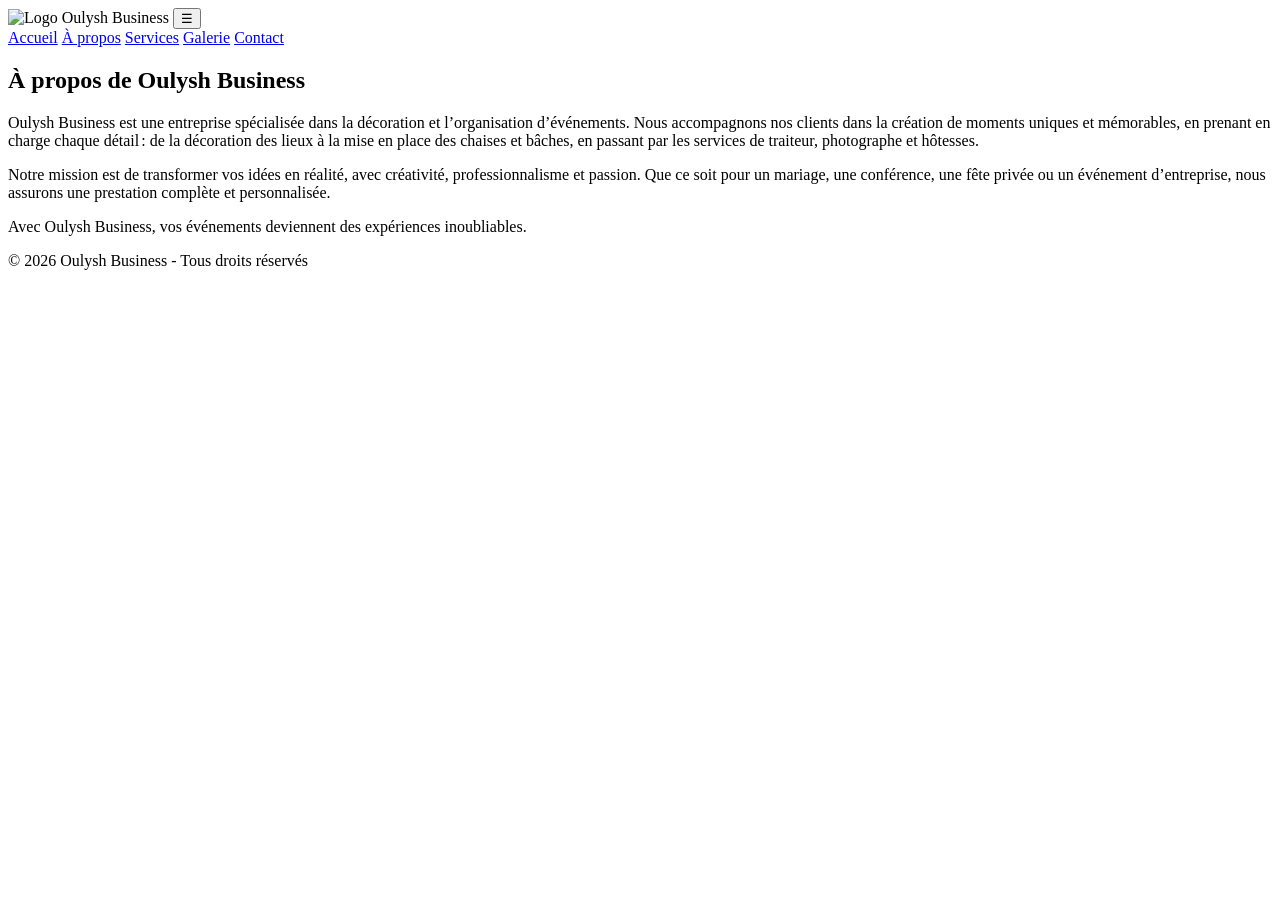
==== about.html @ 60200992 "Add files via upload" ====
<!DOCTYPE html>
<html lang="fr">
<head>
    <meta charset="UTF-8">
    <meta name="viewport" content="width=device-width, initial-scale=1.0">
    <title>À propos - Oulysh Business</title>
    <link rel="stylesheet" href="css/style.css">
</head>
<body>
    <!-- Header -->
    <header>
    <img src="images/logo.png" alt="Logo Oulysh Business" class="logo">
    <button class="menu-toggle" id="menu-toggle">☰</button>
    <nav id="nav-links">
        <a href="index.html">Accueil</a>
        <a href="about.html">À propos</a>
        <a href="services.html">Services</a>
        <a href="gallery.html">Galerie</a>
        <a href="contact.html">Contact</a>
    </nav>
</header>

<script>
  const menuToggle = document.getElementById('menu-toggle');
  const navLinks = document.getElementById('nav-links');

  menuToggle.addEventListener('click', () => {
    navLinks.classList.toggle('show');
  });
</script>


    <!-- Section À propos -->
    <section class="about">
        <h1>À propos de Oulysh Business</h1>
        <p>
            Oulysh Business est une entreprise spécialisée dans la décoration et l’organisation d’événements. 
            Nous accompagnons nos clients dans la création de moments uniques et mémorables, en prenant en charge 
            chaque détail : de la décoration des lieux à la mise en place des chaises et bâches, en passant par 
            les services de traiteur, photographe et hôtesses.
        </p>
        <p>
            Notre mission est de transformer vos idées en réalité, avec créativité, professionnalisme et passion. 
            Que ce soit pour un mariage, une conférence, une fête privée ou un événement d’entreprise, nous assurons 
            une prestation complète et personnalisée.
        </p>
        <p>
            Avec Oulysh Business, vos événements deviennent des expériences inoubliables.
        </p>
    </section>

    <!-- Footer -->
    <footer>
        <p>© 2026 Oulysh Business - Tous droits réservés</p>
    </footer>
</body>
</html>
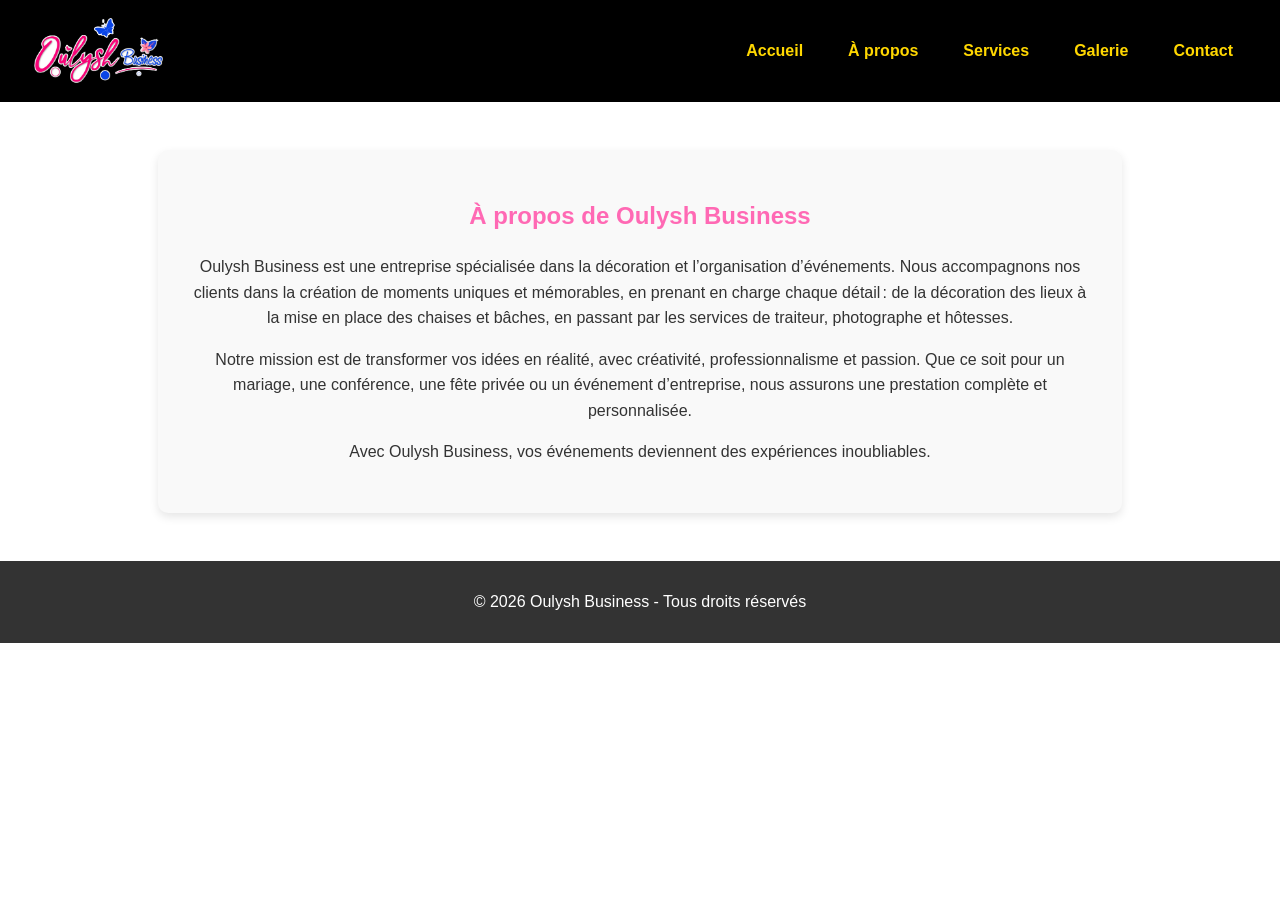
==== commit 102e23cb: "Initial commit" ====
--- a/about.html
+++ b/about.html
@@ -1,57 +1,57 @@
-<!DOCTYPE html>
-<html lang="fr">
-<head>
-    <meta charset="UTF-8">
-    <meta name="viewport" content="width=device-width, initial-scale=1.0">
-    <title>À propos - Oulysh Business</title>
-    <link rel="stylesheet" href="css/style.css">
-</head>
-<body>
-    <!-- Header -->
-    <header>
-    <img src="images/logo.png" alt="Logo Oulysh Business" class="logo">
-    <button class="menu-toggle" id="menu-toggle">☰</button>
-    <nav id="nav-links">
-        <a href="index.html">Accueil</a>
-        <a href="about.html">À propos</a>
-        <a href="services.html">Services</a>
-        <a href="gallery.html">Galerie</a>
-        <a href="contact.html">Contact</a>
-    </nav>
-</header>
-
-<script>
-  const menuToggle = document.getElementById('menu-toggle');
-  const navLinks = document.getElementById('nav-links');
-
-  menuToggle.addEventListener('click', () => {
-    navLinks.classList.toggle('show');
-  });
-</script>
-
-
-    <!-- Section À propos -->
-    <section class="about">
-        <h1>À propos de Oulysh Business</h1>
-        <p>
-            Oulysh Business est une entreprise spécialisée dans la décoration et l’organisation d’événements. 
-            Nous accompagnons nos clients dans la création de moments uniques et mémorables, en prenant en charge 
-            chaque détail : de la décoration des lieux à la mise en place des chaises et bâches, en passant par 
-            les services de traiteur, photographe et hôtesses.
-        </p>
-        <p>
-            Notre mission est de transformer vos idées en réalité, avec créativité, professionnalisme et passion. 
-            Que ce soit pour un mariage, une conférence, une fête privée ou un événement d’entreprise, nous assurons 
-            une prestation complète et personnalisée.
-        </p>
-        <p>
-            Avec Oulysh Business, vos événements deviennent des expériences inoubliables.
-        </p>
-    </section>
-
-    <!-- Footer -->
-    <footer>
-        <p>© 2026 Oulysh Business - Tous droits réservés</p>
-    </footer>
-</body>
-</html>
+<!DOCTYPE html>
+<html lang="fr">
+<head>
+    <meta charset="UTF-8">
+    <meta name="viewport" content="width=device-width, initial-scale=1.0">
+    <title>À propos - Oulysh Business</title>
+    <link rel="stylesheet" href="css/style.css">
+</head>
+<body>
+    <!-- Header -->
+    <header>
+    <img src="images/logo.png" alt="Logo Oulysh Business" class="logo">
+    <button class="menu-toggle" id="menu-toggle">☰</button>
+    <nav id="nav-links">
+        <a href="index.html">Accueil</a>
+        <a href="about.html">À propos</a>
+        <a href="services.html">Services</a>
+        <a href="gallery.html">Galerie</a>
+        <a href="contact.html">Contact</a>
+    </nav>
+</header>
+
+<script>
+  const menuToggle = document.getElementById('menu-toggle');
+  const navLinks = document.getElementById('nav-links');
+
+  menuToggle.addEventListener('click', () => {
+    navLinks.classList.toggle('show');
+  });
+</script>
+
+
+    <!-- Section À propos -->
+    <section class="about">
+        <h1>À propos de Oulysh Business</h1>
+        <p>
+            Oulysh Business est une entreprise spécialisée dans la décoration et l’organisation d’événements. 
+            Nous accompagnons nos clients dans la création de moments uniques et mémorables, en prenant en charge 
+            chaque détail : de la décoration des lieux à la mise en place des chaises et bâches, en passant par 
+            les services de traiteur, photographe et hôtesses.
+        </p>
+        <p>
+            Notre mission est de transformer vos idées en réalité, avec créativité, professionnalisme et passion. 
+            Que ce soit pour un mariage, une conférence, une fête privée ou un événement d’entreprise, nous assurons 
+            une prestation complète et personnalisée.
+        </p>
+        <p>
+            Avec Oulysh Business, vos événements deviennent des expériences inoubliables.
+        </p>
+    </section>
+
+    <!-- Footer -->
+    <footer>
+        <p>© 2026 Oulysh Business - Tous droits réservés</p>
+    </footer>
+</body>
+</html>
--- a/css/style.css
+++ b/css/style.css
@@ -0,0 +1,783 @@
+/* Import Google Fonts */
+@import url('https://fonts.googleapis.com/css2?family=Poppins:wght@400;600&display=swap');
+
+body {
+    font-family: 'Poppins', sans-serif;
+    margin: 0;
+    background-color: #fff;
+    color: #333;
+}
+
+/* Header */
+header {
+    display: flex;
+    align-items: center;
+    justify-content: space-between;
+    background-color: #000;
+    padding: 1rem 2rem;
+}
+
+.logo {
+    height: 70px;
+}
+
+nav a {
+    margin: 0 15px;
+    color: #ffd700;
+    text-decoration: none;
+    font-weight: 600;
+}
+
+nav a:hover {
+    color: #fff;
+}
+
+/* Bandeau d’accueil */
+.hero {
+    background: url('../images/banner.jpg') center/cover no-repeat;
+    color: #fff;
+    text-align: center;
+    padding: 6rem 2rem;
+}
+
+.hero h1 {
+    font-size: 3rem;
+    margin-bottom: 1rem;
+}
+
+.hero p {
+    font-size: 1.2rem;
+    margin-bottom: 2rem;
+}
+
+.btn {
+    background-color: #ff69b4; /* rose du logo */
+    color: #fff;
+    padding: 0.8rem 1.5rem;
+    text-decoration: none;
+    font-weight: bold;
+    border-radius: 30px;
+    transition: 0.3s;
+}
+
+.btn:hover {
+    background-color: #1e90ff; /* bleu du logo */
+}
+
+/* Services en grille */
+.intro-services {
+    text-align: center;
+    padding: 3rem 2rem;
+}
+
+.services-grid {
+    display: grid;
+    grid-template-columns: repeat(auto-fit, minmax(180px, 1fr));
+    gap: 1rem;
+    margin-top: 2rem;
+}
+
+.service-card {
+    background-color: #f9f9f9;
+    padding: 1.5rem;
+    border-radius: 10px;
+    box-shadow: 0 4px 10px rgba(0,0,0,0.1);
+    font-weight: 600;
+    transition: transform 0.2s ease;
+}
+
+.service-card:hover {
+    transform: translateY(-5px);
+}
+
+/* Footer */
+footer {
+    background-color: #333;
+    color: #fff;
+    text-align: center;
+    padding: 1rem;
+}
+.hero {
+    background: url('../images/banner.jpg') center/cover no-repeat;
+    color: #fff;
+    text-align: center;
+    padding: 6rem 2rem;
+}
+.hero {
+    background-color: pink;
+    height: 400px;
+}
+.hero {
+    position: relative;
+    background: url('../images/banner.jpg') center/cover no-repeat;
+    color: #fff;
+    text-align: center;
+    padding: 6rem 2rem;
+}
+.hero::before {
+    content: "";
+    position: absolute;
+    top: 0; left: 0; right: 0; bottom: 0;
+    background: rgba(0,0,0,0.4); /* filtre sombre */
+}
+.hero h1, .hero p, .hero a {
+    position: relative;
+    z-index: 1;
+}
+/* Page À propos */
+.about {
+    max-width: 900px;
+    margin: 3rem auto;
+    padding: 2rem;
+    background-color: #f9f9f9;
+    border-radius: 10px;
+    box-shadow: 0 4px 10px rgba(0,0,0,0.1);
+    text-align: center;
+}
+
+.about h1 {
+    color: #ff69b4; /* rose du logo */
+    margin-bottom: 1.5rem;
+}
+
+.about p {
+    line-height: 1.6;
+    margin-bottom: 1rem;
+}
+/* Page Services */
+.services {
+    text-align: center;
+    padding: 3rem 2rem;
+}
+
+.services h1 {
+    color: #ff69b4; /* rose du logo */
+    margin-bottom: 2rem;
+}
+
+.services-grid {
+    display: grid;
+    grid-template-columns: repeat(auto-fit, minmax(250px, 1fr));
+    gap: 1.5rem;
+}
+
+.service-card {
+    background-color: #f9f9f9;
+    padding: 2rem;
+    border-radius: 10px;
+    box-shadow: 0 4px 10px rgba(0,0,0,0.1);
+    transition: transform 0.2s ease, box-shadow 0.2s ease;
+}
+
+.service-card h3 {
+    margin-bottom: 1rem;
+    color: #1e90ff; /* bleu du logo */
+}
+
+.service-card:hover {
+    transform: translateY(-5px);
+    box-shadow: 0 6px 15px rgba(0,0,0,0.2);
+}
+/* Page Contact */
+/* Import Google Fonts */
+@import url('https://fonts.googleapis.com/css2?family=Poppins:wght@400;600&display=swap');
+
+body {
+    font-family: 'Poppins', sans-serif;
+    margin: 0;
+    background-color: #fff;
+    color: #333;
+}
+
+/* Header */
+header {
+    display: flex;
+    align-items: center;
+    justify-content: space-between;
+    background-color: #000;
+    padding: 1rem 2rem;
+}
+
+.logo {
+    height: 70px;
+}
+
+nav a {
+    margin: 0 15px;
+    color: #ffd700;
+    text-decoration: none;
+    font-weight: 600;
+}
+
+nav a:hover, nav a.active {
+    color: #fff;
+}
+
+/* Section Contact */
+.contact {
+    max-width: 900px;
+    margin: 3rem auto;
+    padding: 2rem;
+    background-color: #f9f9f9;
+    border-radius: 10px;
+    box-shadow: 0 4px 10px rgba(0,0,0,0.1);
+}
+
+.contact h1 {
+    text-align: center;
+    color: #ff69b4; /* rose du logo */
+    margin-bottom: 1rem;
+}
+
+.contact p {
+    text-align: center;
+    margin-bottom: 2rem;
+    font-size: 1.1rem;
+}
+
+/* Formulaire */
+.contact-form {
+    display: flex;
+    flex-direction: column;
+    gap: 1rem;
+    margin-bottom: 2rem;
+}
+
+.contact-form label {
+    font-weight: 600;
+    color: #333;
+}
+
+.contact-form input,
+.contact-form textarea {
+    padding: 0.8rem;
+    border: 1px solid #ddd;
+    border-radius: 5px;
+    font-family: inherit;
+    font-size: 1rem;
+}
+
+.contact-form input:focus,
+.contact-form textarea:focus {
+    border-color: #1e90ff;
+    outline: none;
+}
+
+.contact-form button {
+    align-self: flex-start;
+}
+
+/* Coordonnées */
+.contact-info {
+    text-align: center;
+    margin-top: 2rem;
+}
+
+.contact-info h2 {
+    color: #1e90ff; /* bleu du logo */
+    margin-bottom: 1rem;
+}
+
+.contact-info ul {
+    list-style: none;
+    padding: 0;
+}
+
+.contact-info li {
+    font-size: 1.1rem;
+    margin: 0.5rem 0;
+    display: flex;
+    align-items: center;
+    justify-content: center;
+    gap: 10px;
+}
+
+.contact-info i {
+    color: #ff69b4; /* rose du logo */
+    font-size: 1.2rem;
+}
+
+/* Footer */
+footer {
+    background-color: #333;
+    color: #fff;
+    text-align: center;
+    padding: 1rem;
+}
+.thankyou {
+    text-align: center;
+    padding: 5rem 2rem;
+}
+
+.thankyou h1 {
+    color: #ff69b4;
+    margin-bottom: 1rem;
+}
+
+.thankyou p {
+    font-size: 1.2rem;
+    margin-bottom: 2rem;
+}
+/* Galerie */
+.gallery {
+    max-width: 1100px;
+    margin: 3rem auto;
+    text-align: center;
+    padding: 2rem;
+}
+
+.gallery h1 {
+    color: #ff69b4; /* rose du logo */
+    margin-bottom: 1rem;
+}
+
+.gallery p {
+    margin-bottom: 2rem;
+    font-size: 1.1rem;
+}
+
+.gallery-grid {
+    display: grid;
+    grid-template-columns: repeat(auto-fit, minmax(250px, 1fr));
+    gap: 1.5rem;
+}
+
+.gallery-item {
+    background-color: #f9f9f9;
+    border-radius: 10px;
+    overflow: hidden;
+    box-shadow: 0 4px 10px rgba(0,0,0,0.1);
+    transition: transform 0.3s ease;
+}
+
+.gallery-item:hover {
+    transform: scale(1.05);
+}
+
+.gallery-item img {
+    width: 100%;
+    height: 200px;
+    object-fit: cover;
+}
+
+.gallery-item p {
+    padding: 0.8rem;
+    font-weight: 600;
+    color: #333;
+}
+/* Galerie */
+.gallery {
+    max-width: 1100px;
+    margin: 3rem auto;
+    text-align: center;
+    padding: 2rem;
+}
+
+.gallery h1 {
+    color: #ff69b4;
+    margin-bottom: 1rem;
+}
+
+.gallery p {
+    margin-bottom: 2rem;
+    font-size: 1.1rem;
+}
+
+.gallery-grid {
+    display: grid;
+    grid-template-columns: repeat(auto-fit, minmax(250px, 1fr));
+    gap: 1.5rem;
+}
+
+.gallery-item {
+    background-color: #f9f9f9;
+    border-radius: 10px;
+    overflow: hidden;
+    box-shadow: 0 4px 10px rgba(0,0,0,0.1);
+    transition: transform 0.3s ease;
+}
+
+.gallery-item:hover {
+    transform: scale(1.05);
+}
+
+.gallery-item img {
+    width: 100%;
+    height: 200px;
+    object-fit: cover;
+    cursor: pointer;
+}
+
+.gallery-item p {
+    padding: 0.8rem;
+    font-weight: 600;
+    color: #333;
+}
+
+/* Lightbox */
+.lightbox {
+    display: none;
+    position: fixed;
+    z-index: 999;
+    left: 0; top: 0;
+    width: 100%; height: 100%;
+    background: rgba(0,0,0,0.8);
+    align-items: center;
+    justify-content: center;
+    flex-direction: column;
+}
+
+.lightbox img {
+    max-width: 90%;
+    max-height: 80%;
+    border-radius: 10px;
+}
+
+.lightbox .close, 
+.lightbox .prev, 
+.lightbox .next {
+    position: absolute;
+    color: #fff;
+    font-size: 3rem;   /* taille plus grande */
+    font-weight: bold;
+    cursor: pointer;
+    user-select: none;
+    padding: 10px;
+    background: rgba(0,0,0,0.4); /* fond semi-transparent pour visibilité */
+    border-radius: 50%;
+}
+
+.lightbox .close {
+    top: 20px;
+    right: 30px;
+}
+
+.lightbox .prev {
+    left: 30px;
+    top: 50%;
+    transform: translateY(-50%);
+}
+
+.lightbox .next {
+    right: 30px;
+    top: 50%;
+    transform: translateY(-50%);
+}
+
+.lightbox p {
+    color: #fff;
+    margin-top: 1rem;
+    font-size: 1.2rem;
+}
+.download {
+    position: absolute;
+    bottom: 30px;
+    right: 30px; /* ✅ placé en bas à droite */
+    background: linear-gradient(135deg, #ff69b4, #ff1493);
+    color: #fff;
+    padding: 10px 20px;
+    border-radius: 25px;
+    text-decoration: none;
+    font-weight: bold;
+    font-size: 0.95rem;
+    box-shadow: 0 4px 12px rgba(0,0,0,0.3);
+    transition: all 0.3s ease;
+    display: inline-flex;
+    align-items: center;
+    gap: 6px;
+}
+
+.download:hover {
+    background: linear-gradient(135deg, #ff1493, #c71585);
+    transform: scale(1.05);
+    box-shadow: 0 6px 16px rgba(0,0,0,0.4);
+}
+
+/* Icône flèche vers le bas */
+.download::before {
+    content: "⬇";
+    font-size: 1.1rem;
+}
+/* Boutons de zoom */
+.zoom-controls {
+    position: absolute;
+    bottom: 80px; /* placé au-dessus du bouton Télécharger */
+    right: 30px;
+    display: flex;
+    gap: 10px;
+}
+
+.zoom-btn {
+    background: rgba(255,255,255,0.2);
+    color: #fff;
+    border: none;
+    font-size: 1.5rem;
+    padding: 8px 14px;
+    border-radius: 50%;
+    cursor: pointer;
+    transition: background 0.3s ease;
+}
+
+.zoom-btn:hover {
+    background: rgba(255,255,255,0.4);
+}
+
+/* ✅ Optimisation mobile */
+@media (max-width: 600px) {
+    .lightbox img {
+        max-width: 95%;
+        max-height: 70%;
+    }
+    .download {
+        bottom: 20px;
+        right: 20px;
+        padding: 8px 16px;
+        font-size: 0.85rem;
+    }
+    .zoom-controls {
+        bottom: 70px;
+        right: 20px;
+    }
+    .prev, .next {
+        font-size: 2rem;
+        padding: 6px;
+    }
+}
+@media (max-width: 600px) {
+    header nav {
+        display: none; /* cacher le menu classique */
+    }
+
+    .menu-toggle {
+        display: block;
+        font-size: 2rem;
+        color: #fff;
+        cursor: pointer;
+    }
+
+    .gallery-grid {
+        grid-template-columns: 1fr; /* une seule colonne */
+    }
+
+    h1 {
+        font-size: 1.5rem;
+    }
+
+    p {
+        font-size: 0.9rem;
+        line-height: 1.4;
+    }
+
+    .cta-button {
+        display: block;
+        width: 90%;
+        margin: 15px auto;
+        padding: 12px;
+        font-size: 1rem;
+        border-radius: 30px;
+    }
+}
+/* Par défaut, cacher le bouton hamburger */
+.menu-toggle {
+    display: none;
+}
+
+/* ✅ Optimisation mobile */
+@media (max-width: 600px) {
+    header {
+        position: relative;
+    }
+
+    /* Afficher le bouton hamburger */
+    .menu-toggle {
+        display: block;
+        font-size: 2rem;
+        color: #fff;
+        cursor: pointer;
+    }
+
+    /* Cacher le menu classique */
+    nav {
+        display: none;
+        flex-direction: column;
+        background: #ff69b4;
+        position: absolute;
+        top: 60px;
+        right: 0;
+        width: 100%;
+        text-align: center;
+    }
+
+    nav a {
+        padding: 12px;
+        border-bottom: 1px solid rgba(255,255,255,0.3);
+    }
+
+    nav.show {
+        display: flex;
+    }
+}
+/* Menu classique (desktop) */
+header nav {
+    display: flex;
+    gap: 15px;
+}
+
+/* Bouton hamburger caché par défaut */
+.menu-toggle {
+    display: none;
+}
+
+/* ✅ Optimisation mobile */
+@media (max-width: 600px) {
+    /* Afficher le bouton hamburger */
+    .menu-toggle {
+        display: block;
+        font-size: 2rem;
+        color: #fff;
+        cursor: pointer;
+    }
+
+    /* Cacher le menu classique */
+    header nav {
+        display: none;
+        flex-direction: column;
+        background: #ff69b4;
+        position: absolute;
+        top: 60px;
+        right: 0;
+        width: 100%;
+        text-align: center;
+    }
+
+    header nav a {
+        padding: 12px;
+        border-bottom: 1px solid rgba(255,255,255,0.3);
+    }
+
+    /* Quand on clique sur ☰ */
+    header nav.show {
+        display: flex;
+    }
+}
+@media (max-width: 768px) {
+  nav ul {
+    display: flex;
+    flex-direction: column;
+    text-align: center;
+  }
+}
+/* Style de base */
+.navbar {
+  display: flex;
+  justify-content: space-between;
+  align-items: center;
+  background: #333;
+  padding: 10px 20px;
+}
+
+.navbar .logo {
+  color: #fff;
+  font-size: 20px;
+  font-weight: bold;
+}
+
+.nav-links {
+  list-style: none;
+  display: flex;
+  gap: 20px;
+}
+
+.nav-links li a {
+  color: #fff;
+  text-decoration: none;
+  font-size: 16px;
+}
+
+/* Bouton menu burger caché sur PC */
+.menu-toggle {
+  display: none;
+  font-size: 24px;
+  background: none;
+  border: none;
+  color: #fff;
+  cursor: pointer;
+}
+
+/* Responsive : sur mobile */
+@media (max-width: 768px) {
+  .nav-links {
+    display: none;
+    flex-direction: column;
+    background: #333;
+    position: absolute;
+    top: 60px;
+    right: 0;
+    width: 200px;
+    padding: 10px;
+  }
+
+  .nav-links.show {
+    display: flex;
+  }
+
+  .menu-toggle {
+    display: block;
+  }
+}
+.menu-toggle {
+  display: none; /* caché sur PC */
+  font-size: 24px;
+  background: none;
+  border: none;
+  cursor: pointer;
+  color: #e91e63; /* rose vif */
+}
+
+@media (max-width: 768px) {
+  .menu-toggle {
+    display: block;
+  }
+}
+/* Par défaut (ordinateur) */
+.menu-toggle {
+  display: none; /* caché sur PC */
+}
+
+/* Sur mobile */
+@media (max-width: 768px) {
+  .menu-toggle {
+    display: block;
+    position: relative;
+    z-index: 1100;
+    font-size: 24px;
+    background-color: #e91e63; /* rose vif */
+    color: #fff;
+    border: none;
+    padding: 8px 12px;
+    border-radius: 4px;
+    cursor: pointer;
+    box-shadow: 0 2px 5px rgba(0,0,0,0.2);
+  }
+
+  nav {
+    display: none;
+    flex-direction: column;
+    background: #333;
+    position: absolute;
+    top: 60px;
+    right: 0;
+    width: 200px;
+    z-index: 1200;
+  }
+
+  nav.show {
+    display: flex;
+  }
+
+  nav a {
+    color: #fff;
+    padding: 10px;
+    border-bottom: 1px solid #444;
+  }
+}
